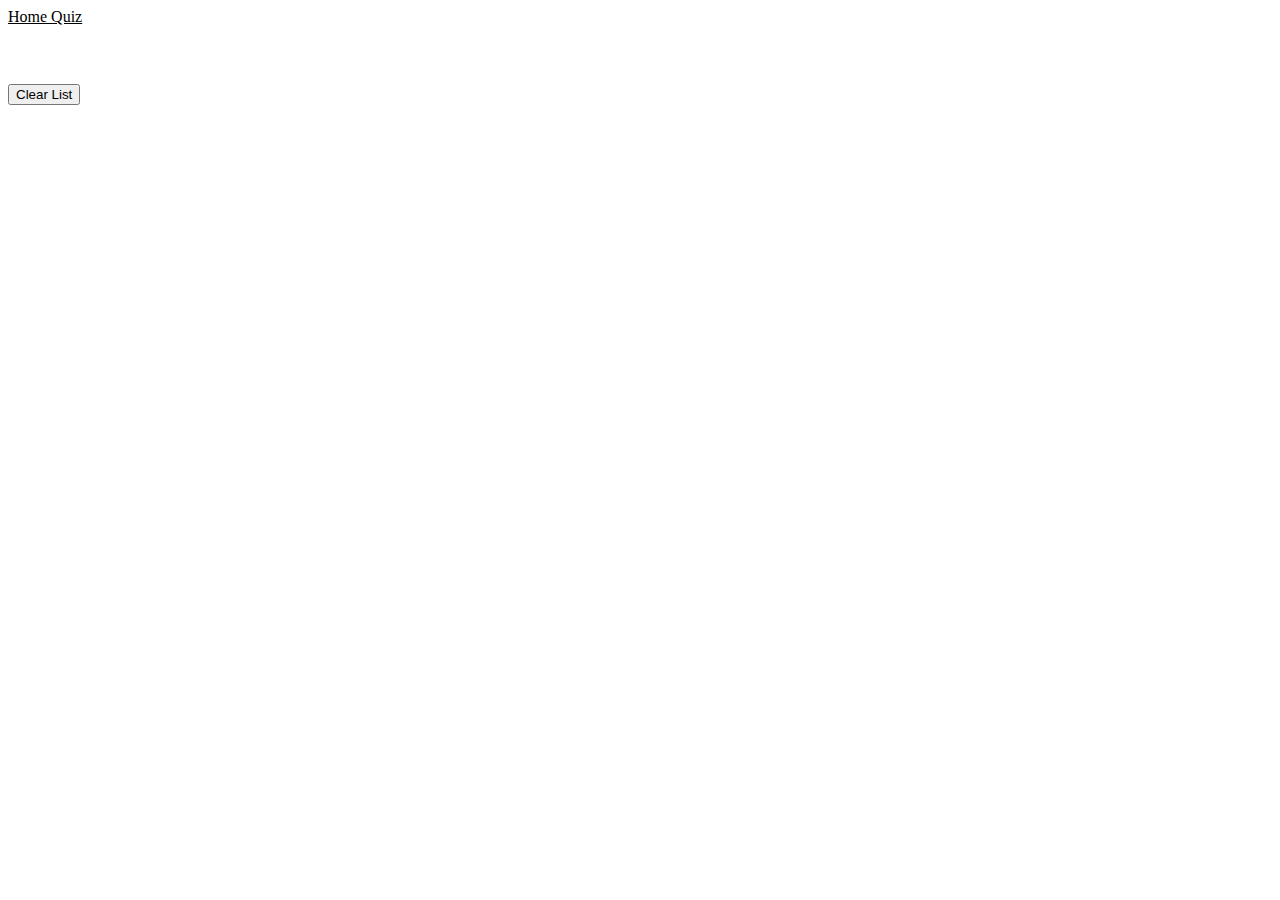
==== viewScore.html @ 6abf7b04 "fixed redirect to the view scores page, intstalled back button, fixed most styling" ====
<!DOCTYPE html>
<html lang="en">
<head>
    <meta charset="UTF-8">
    <meta http-equiv="X-UA-Compatible" content="IE=edge">
    <meta name="viewport" content="width=device-width, initial-scale=1.0">
    <!--CSS Bootstrap link-->
    <link rel="stylesheet" href="https://cdn.jsdelivr.net/npm/bootstrap@4.5.3/dist/css/bootstrap.min.css" integrity="sha384-TX8t27EcRE3e/ihU7zmQxVncDAy5uIKz4rEkgIXeMed4M0jlfIDPvg6uqKI2xXr2" crossorigin="anonymous">
    <!--Javascript Boostrap-->
    <script src="https://code.jquery.com/jquery-3.5.1.slim.min.js" integrity="sha384-DfXdz2htPH0lsSSs5nCTpuj/zy4C+OGpamoFVy38MVBnE+IbbVYUew+OrCXaRkfj" crossorigin="anonymous"></script>
    <script src="https://cdn.jsdelivr.net/npm/bootstrap@4.5.3/dist/js/bootstrap.bundle.min.js" integrity="sha384-ho+j7jyWK8fNQe+A12Hb8AhRq26LrZ/JpcUGGOn+Y7RsweNrtN/tE3MoK7ZeZDyx" crossorigin="anonymous"></script>
    <title>View Score</title>
    <!--Css StyleSheet-->
    <link rel="stylesheet" href="style.css" />
</head>
<body>
    <div class="no-gutter">
    
        <nav class="navbar navbar-expand-lg navbar-dark bg-dark ">
            <div class="btn btn-primary btn-lg high_ScoreBtn col-1"><a href="./index.html" class="navbar-link hs_btn">Home Quiz</a></div>
    
            <div id="countDownTimer">
                User Scores
            </div>
            <div class= "col-1"></div>
        </nav>
    </div>

    <div id ="viewScoreContainer">
        <ul id="userInitialsHSList"></ul>
    
        <!-- <button type="button" id="clearListBtn">Clear List</button> -->
        <button type="button" class="btn btn-primary clearListBtn">Clear List</button>
        <!-- <button type="button" id="tryAgainBtn">Try Again!</button> --> 
        
    </div>












    <!-- <script src="./script.js"></script> -->
    <script src="./viewScores.js"></script>
    
</body>
</html>
---- style.css ----
#countDownTimer {
    justify-content: center;
    text-align: center;
    display:flex;
    color: white;
    margin:0 auto;
    font-size: 50px;
}




.jumbotron {
    text-align: center;
    margin: 10px auto;
    justify-content: center;
    border: 0.08em solid black;
    background-color: pink;
}

.start_quizbtn {   
    justify-content: center;
    text-align: center;
    color: black;

}

.hs_btn{
    color: black;
    
}

.hs_btn:hover {
    color: white;

}
.hidden {
    display: none;
}
#userScore {
    padding: 20px;
    font-weight: bold;
}
#enterInitialLabel-text {
    font-weight: bold;
}

.option {
    display: block;
    margin: 0 auto;

}
ul {
    list-style: none; 
    margin: 0 auto;

}

li {
    margin: 0 auto;
}
.clearListBtn {
    color: black;
}
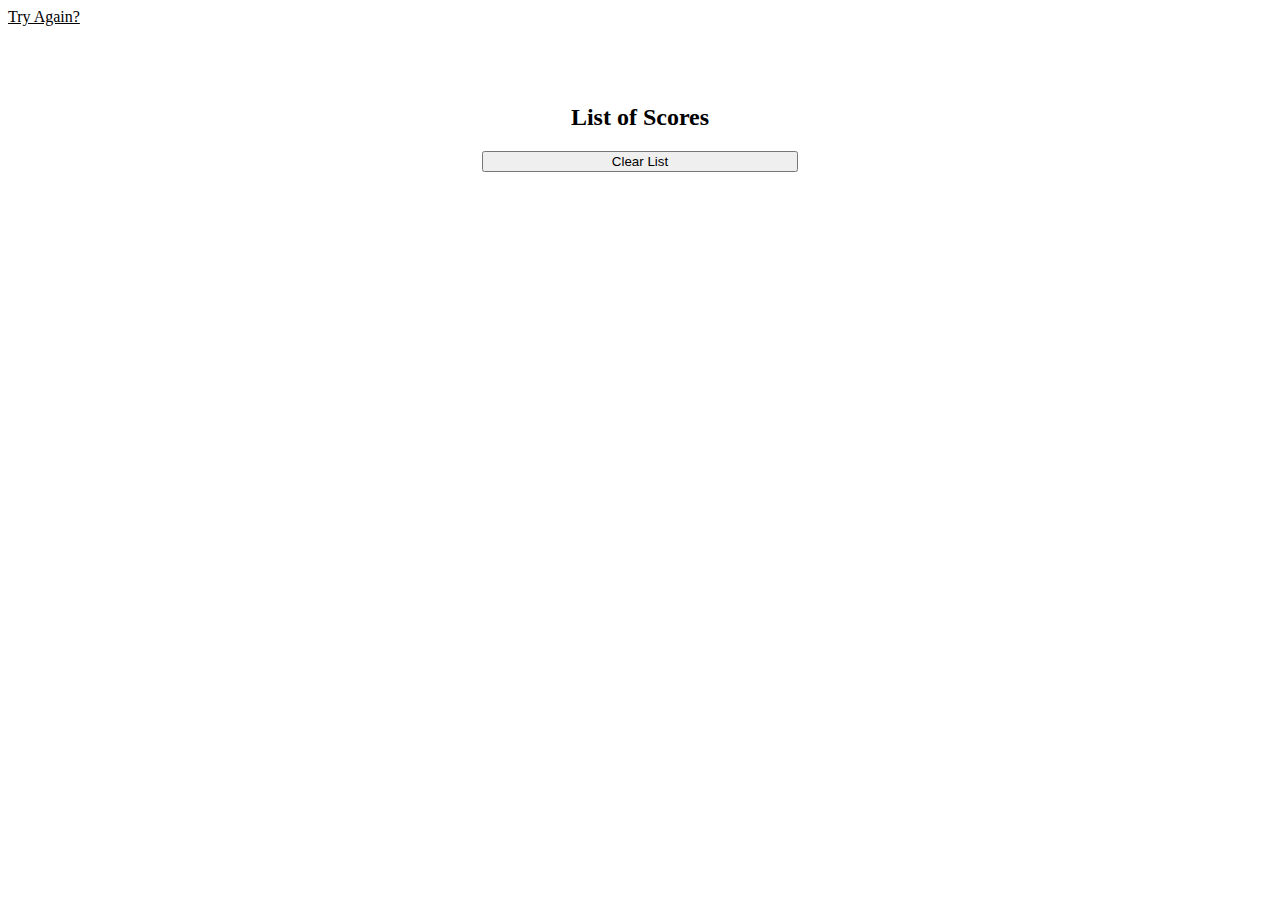
==== commit 6b2e1862: "clean up and finishing touches" ====
--- a/viewScore.html
+++ b/viewScore.html
@@ -17,36 +17,26 @@
     <div class="no-gutter">
     
         <nav class="navbar navbar-expand-lg navbar-dark bg-dark ">
-            <div class="btn btn-primary btn-lg high_ScoreBtn col-1"><a href="./index.html" class="navbar-link hs_btn">Home Quiz</a></div>
+            <div class="btn btn-primary btn-lg high_ScoreBtn col-1"><a href="./index.html" class="navbar-link hs_btn">Try Again?</a></div>
     
             <div id="countDownTimer">
-                User Scores
+                View Scores
             </div>
             <div class= "col-1"></div>
         </nav>
     </div>
 
     <div id ="viewScoreContainer">
+        <h2>List of Scores</h2>
         <ul id="userInitialsHSList"></ul>
     
-        <!-- <button type="button" id="clearListBtn">Clear List</button> -->
         <button type="button" class="btn btn-primary clearListBtn">Clear List</button>
-        <!-- <button type="button" id="tryAgainBtn">Try Again!</button> --> 
+        
         
     </div>
 
 
-
-
-
-
-
-
-
-
-
-
-    <!-- <script src="./script.js"></script> -->
+    
     <script src="./viewScores.js"></script>
     
 </body>
--- a/style.css
+++ b/style.css
@@ -6,8 +6,6 @@
     margin:0 auto;
     font-size: 50px;
 }
-
-
 
 
 .jumbotron {
@@ -50,16 +48,33 @@
     margin: 0 auto;
 
 }
+
+/* for the viewScores */
 ul {
-    list-style: none; 
+    list-style-type: none; 
     margin: 0 auto;
+    padding: 0;
 
 }
 
 li {
+    list-style-type: decimal;
     margin: 0 auto;
+    font-size: large;
+    font-weight: 500;
 }
 .clearListBtn {
     color: black;
+    width: 50%;
+    
+    
 }
 
+#viewScoreContainer {
+    margin: 0 auto;
+    width: 50%;
+    display:flex;
+    flex-direction: column;
+    align-items: center;
+
+}